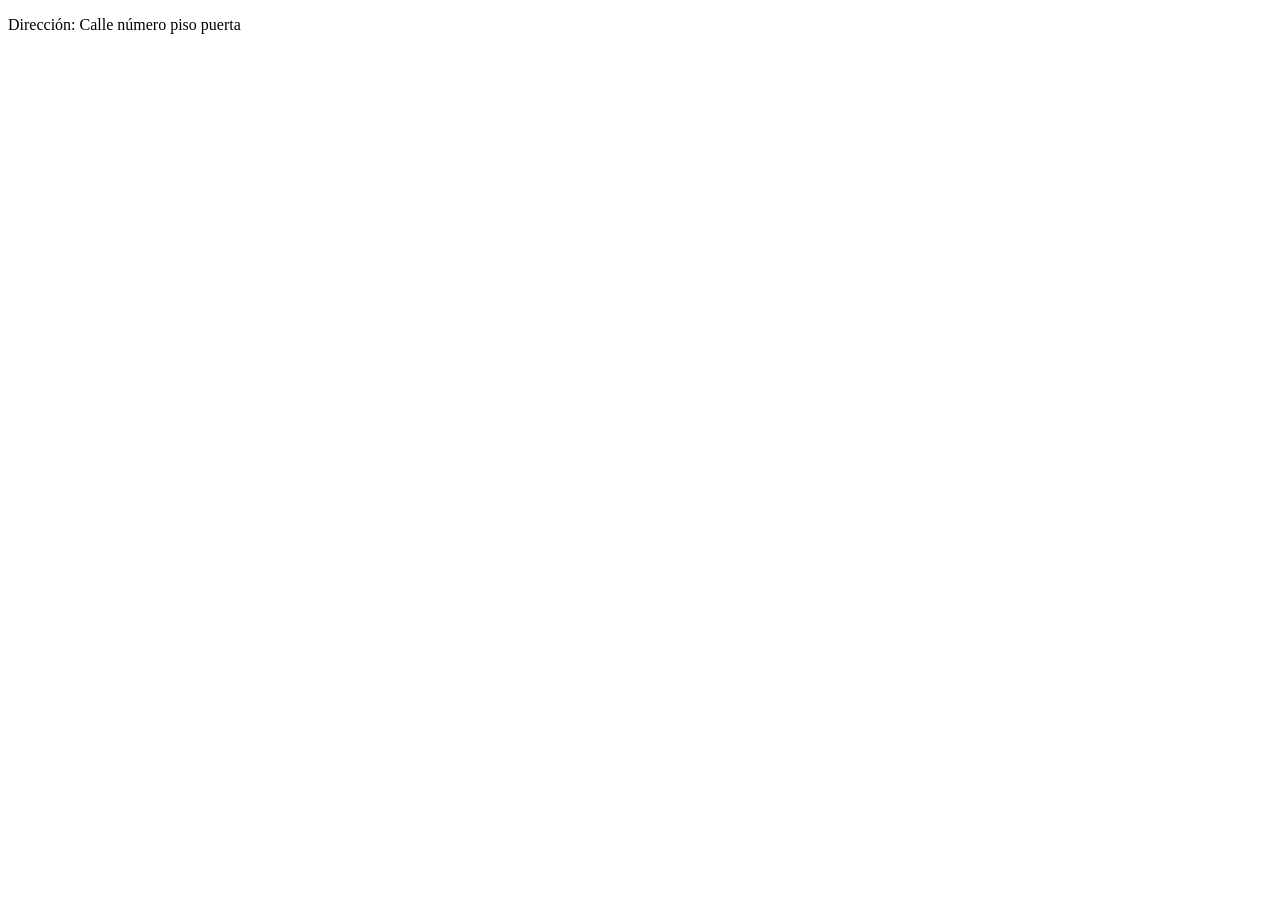
==== contacto.html @ f344f560 "Dirección de contacto" ====
<!DOCTYPE html>
<html lang="es">
<head>
    <meta charset="UTF-8">
    <meta name="viewport" content="width=device-width, initial-scale=1.0">
    <title>Document</title>
</head>
<body>
    <p>Dirección: Calle número piso puerta</p>
    
</body>
</html>
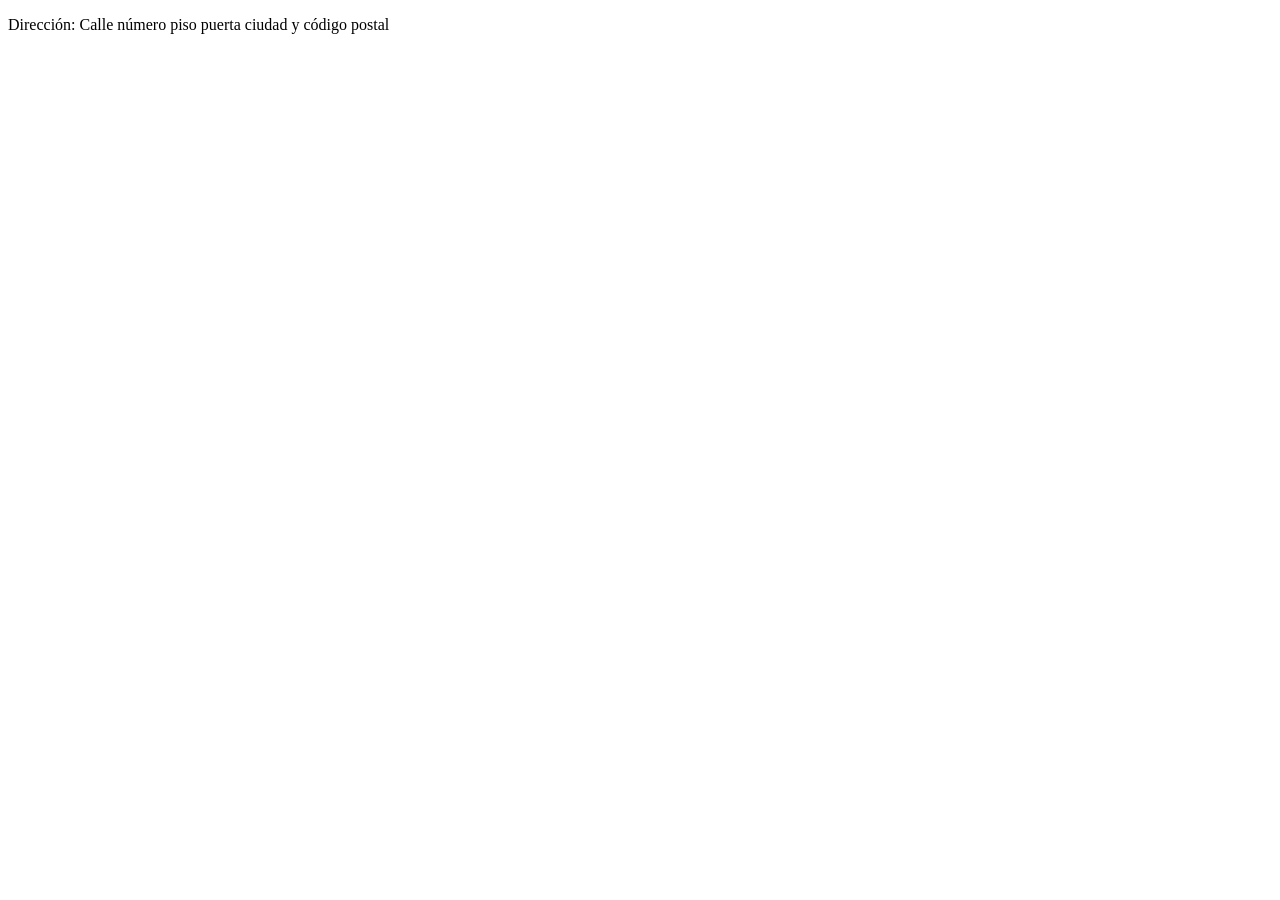
==== commit fa0b76d0: "Update contacto.html" ====
--- a/contacto.html
+++ b/contacto.html
@@ -6,7 +6,7 @@
     <title>Document</title>
 </head>
 <body>
-    <p>Dirección: Calle número piso puerta</p>
+    <p>Dirección: Calle número piso puerta ciudad y código postal</p>
     
 </body>
-</html>+</html>
